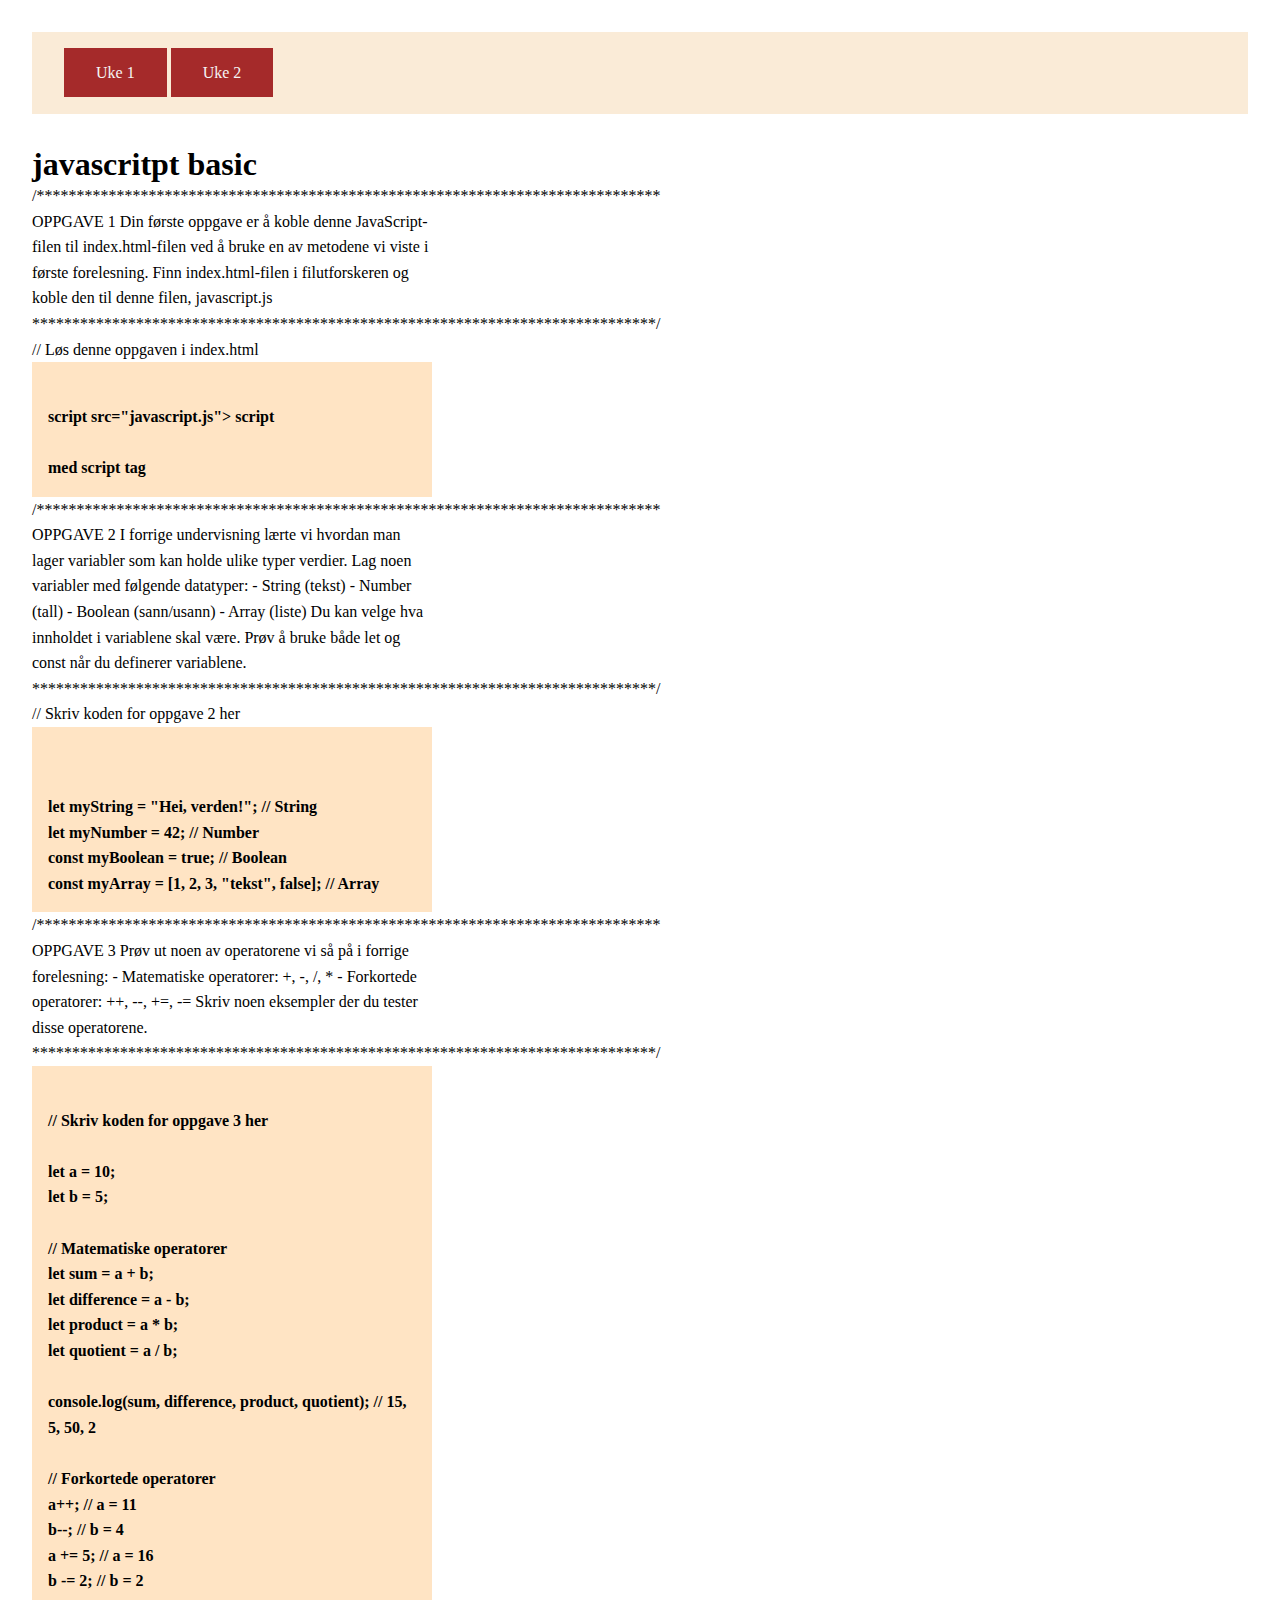
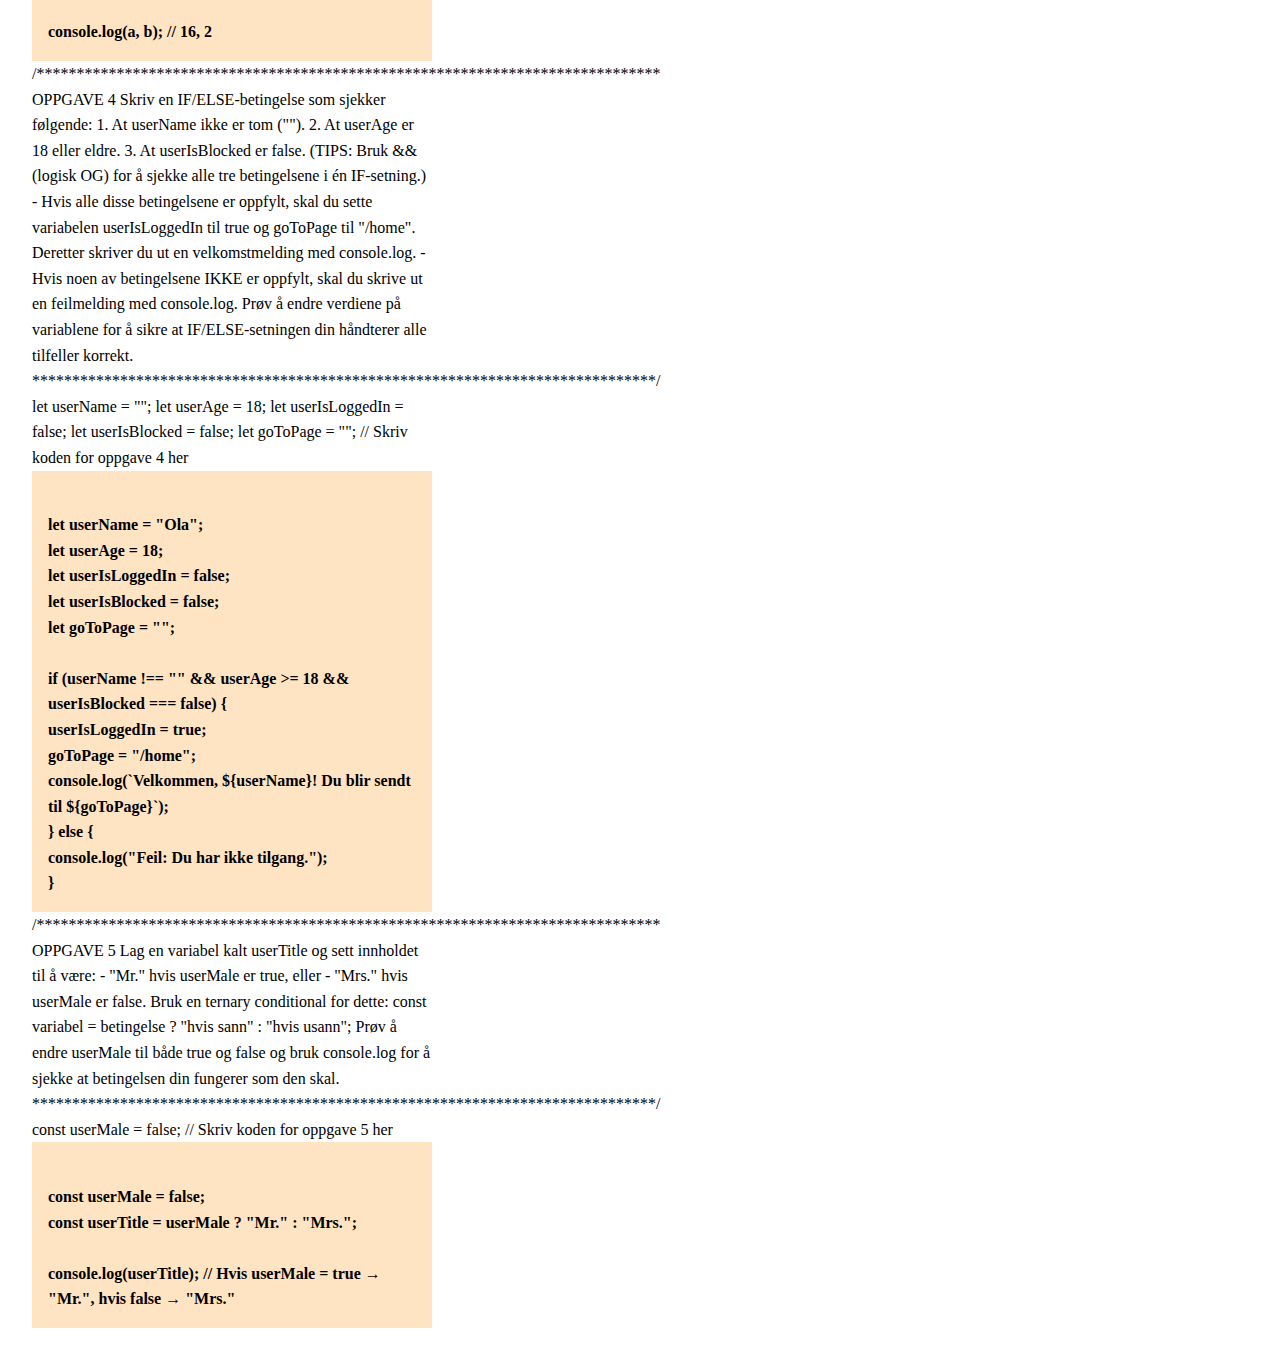
==== index.html @ fb4a6088 "first commit" ====
<!DOCTYPE html>
<html lang="en">
<head>
    <meta charset="UTF-8">
    <meta name="viewport" content="width=device-width, initial-scale=1.0">
    <link rel="stylesheet" href="./style.css">
    <script src="./uke-1.js" defer></script>
    <title>Javascript basic</title>
</head>
<body>
    <nav>
        <a href="./index.html">Uke 1</a>
        <a href="./uke-2.html">Uke 2</a>
        <!-- <a href="./oppgave1.html">Oppgave 1</a>
        <a href="./oppgave2.html">Oppgave 2</a>
        <a href="./oppgave3.html">Oppgave 3</a>
        <a href="./oppgave4.html">Oppgave 4</a>
        <a href="./oppgave5.html">Oppgave 5</a> -->
    </nav>
    <h1>javascritpt basic</h1>

    <p>
        /******************************************************************************
OPPGAVE 1

Din første oppgave er å koble denne JavaScript-filen til index.html-filen
ved å bruke en av metodene vi viste i første forelesning.

Finn index.html-filen i filutforskeren og koble den til denne filen,
javascript.js
******************************************************************************/

// Løs denne oppgaven i index.html
</p>
<p class="svar-p">
script src="javascript.js"> script

med script tag
</p>
<p>

/******************************************************************************
OPPGAVE 2

I forrige undervisning lærte vi hvordan man lager variabler som kan holde ulike
typer verdier. Lag noen variabler med følgende datatyper:
- String (tekst)
- Number (tall)
- Boolean (sann/usann)
- Array (liste)

Du kan velge hva innholdet i variablene skal være. Prøv å bruke både let og 
const når du definerer variablene.
******************************************************************************/

// Skriv koden for oppgave 2 her

</p>
<p class="svar-p">

let myString = "Hei, verden!"; // String
let myNumber = 42; // Number
const myBoolean = true; // Boolean
const myArray = [1, 2, 3, "tekst", false]; // Array
</p>
<p>
/******************************************************************************
OPPGAVE 3

Prøv ut noen av operatorene vi så på i forrige forelesning:
- Matematiske operatorer: +, -, /, *
- Forkortede operatorer: ++, --, +=, -=

Skriv noen eksempler der du tester disse operatorene.
******************************************************************************/
</p>
<p class="svar-p">
// Skriv koden for oppgave 3 her

let a = 10;
let b = 5;

// Matematiske operatorer
let sum = a + b;
let difference = a - b;
let product = a * b;
let quotient = a / b;

console.log(sum, difference, product, quotient); // 15, 5, 50, 2

// Forkortede operatorer
a++; // a = 11
b--; // b = 4
a += 5; // a = 16
b -= 2; // b = 2

console.log(a, b); // 16, 2
</p>
<p>
/******************************************************************************
OPPGAVE 4

Skriv en IF/ELSE-betingelse som sjekker følgende:
1. At userName ikke er tom ("").
2. At userAge er 18 eller eldre.
3. At userIsBlocked er false.

(TIPS: Bruk && (logisk OG) for å sjekke alle tre betingelsene i én IF-setning.)

- Hvis alle disse betingelsene er oppfylt, skal du sette variabelen
userIsLoggedIn til true og goToPage til "/home". Deretter skriver du ut en 
velkomstmelding med console.log.

- Hvis noen av betingelsene IKKE er oppfylt, skal du skrive ut en feilmelding
med console.log.

Prøv å endre verdiene på variablene for å sikre at IF/ELSE-setningen din 
håndterer alle tilfeller korrekt.
******************************************************************************/

let userName = "";
let userAge = 18;
let userIsLoggedIn = false;
let userIsBlocked = false;
let goToPage = "";

// Skriv koden for oppgave 4 her
</p>
<p class="svar-p">
let userName = "Ola";
let userAge = 18;
let userIsLoggedIn = false;
let userIsBlocked = false;
let goToPage = "";

if (userName !== "" && userAge >= 18 && userIsBlocked === false) {
	userIsLoggedIn = true;
	goToPage = "/home";
	console.log(`Velkommen, ${userName}! Du blir sendt til ${goToPage}`);
} else {
	console.log("Feil: Du har ikke tilgang.");
}
</p>
<p>
/******************************************************************************
OPPGAVE 5

Lag en variabel kalt userTitle og sett innholdet til å være:
- "Mr." hvis userMale er true, eller
- "Mrs." hvis userMale er false.

Bruk en ternary conditional for dette:

const variabel = betingelse ? "hvis sann" : "hvis usann";

Prøv å endre userMale til både true og false og bruk console.log for å sjekke
at betingelsen din fungerer som den skal.
******************************************************************************/

const userMale = false;

// Skriv koden for oppgave 5 her
</p>
<p class="svar-p">
const userMale = false;
const userTitle = userMale ? "Mr." : "Mrs.";

console.log(userTitle); // Hvis userMale = true → "Mr.", hvis false → "Mrs."
</p>
</body>
</html>
---- style.css ----
* {
    margin:0;
    padding:0;
    box-sizing: border-box;
}

body {
    margin:2rem;
}
nav {
    background-color: antiquewhite;
    margin-bottom: 2rem;
    padding:2rem;
}

a {
    padding:1rem 2rem;
    background-color: brown;
    color:whitesmoke;
    text-decoration: none;
    
}
p{
    width: 50ch;
    line-height: 1.6;
}
/** Beholder formatering eks linjeskift /n osv.../ */
#oppgave1 {
    white-space: pre-line;
}

.svar-p {  
    white-space: pre-line;
    font-weight: bold;
    padding:1rem;
    background-color:bisque;
    
}



.svar {
    display:grid;
    gap:1rem;
    grid-template-columns: repeat(2, 1fr);
    background-color: lightgrey;
    padding:1rem;
}
.svar div {
    background-color: antiquewhite;
    padding:1rem;
    font-weight: bold;
}
h3 {
    background-color: antiquewhite;
    padding:1rem;
    font-weight: 200;
}
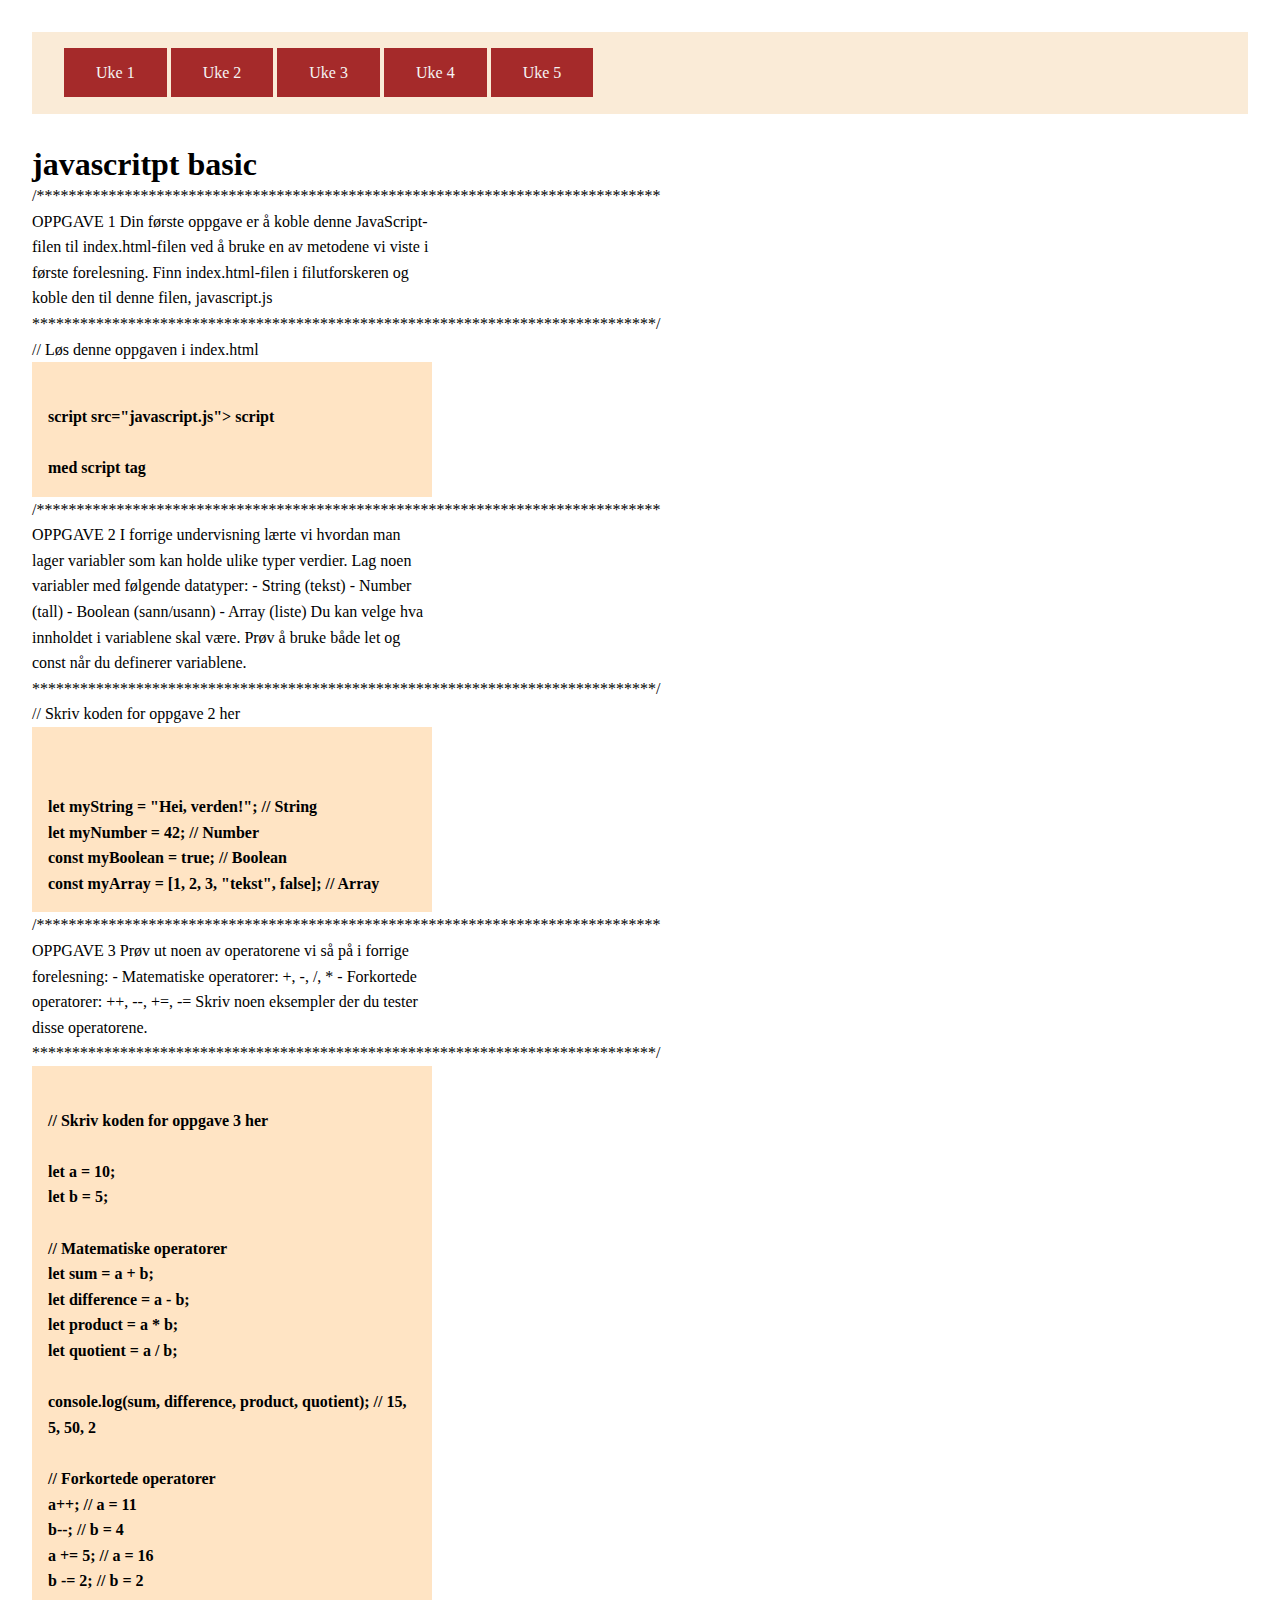
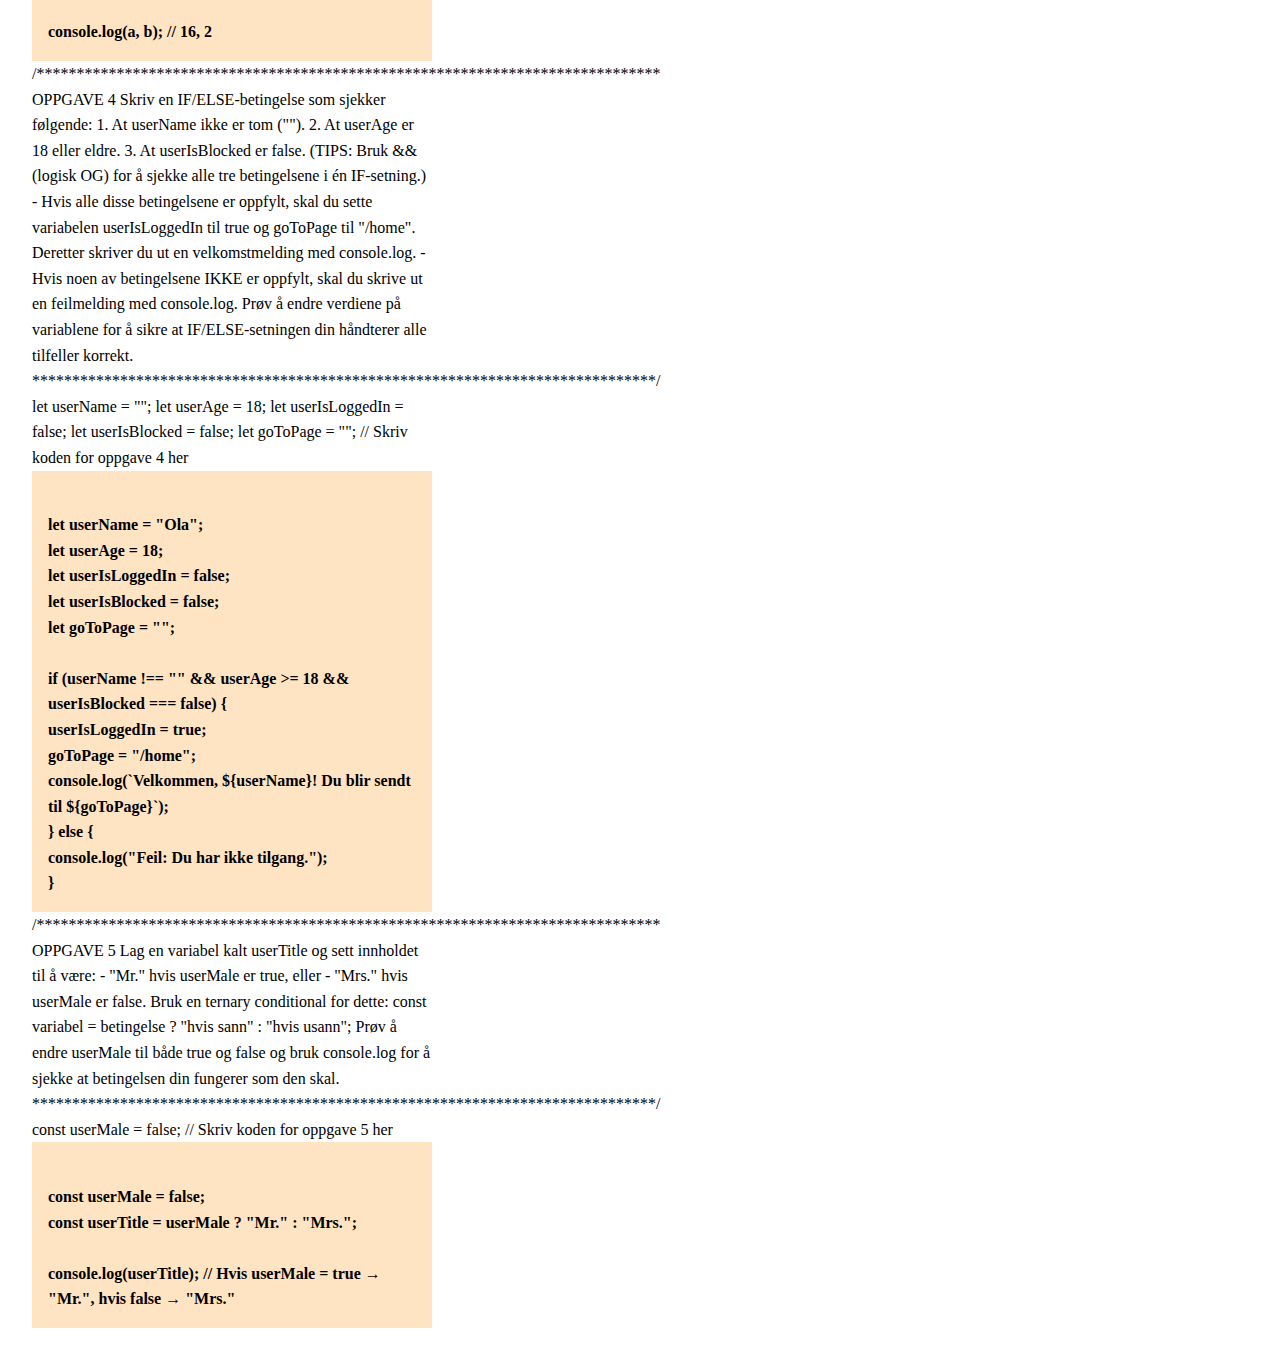
==== commit ba816b5e: "oppgave 3" ====
--- a/index.html
+++ b/index.html
@@ -11,11 +11,9 @@
     <nav>
         <a href="./index.html">Uke 1</a>
         <a href="./uke-2.html">Uke 2</a>
-        <!-- <a href="./oppgave1.html">Oppgave 1</a>
-        <a href="./oppgave2.html">Oppgave 2</a>
-        <a href="./oppgave3.html">Oppgave 3</a>
-        <a href="./oppgave4.html">Oppgave 4</a>
-        <a href="./oppgave5.html">Oppgave 5</a> -->
+        <a href="./uke-3.html">Uke 3</a>
+        <a href="./uke-4.html">Uke 4</a>
+        <a href="./uke-5.html">Uke 5</a>
     </nav>
     <h1>javascritpt basic</h1>
 
